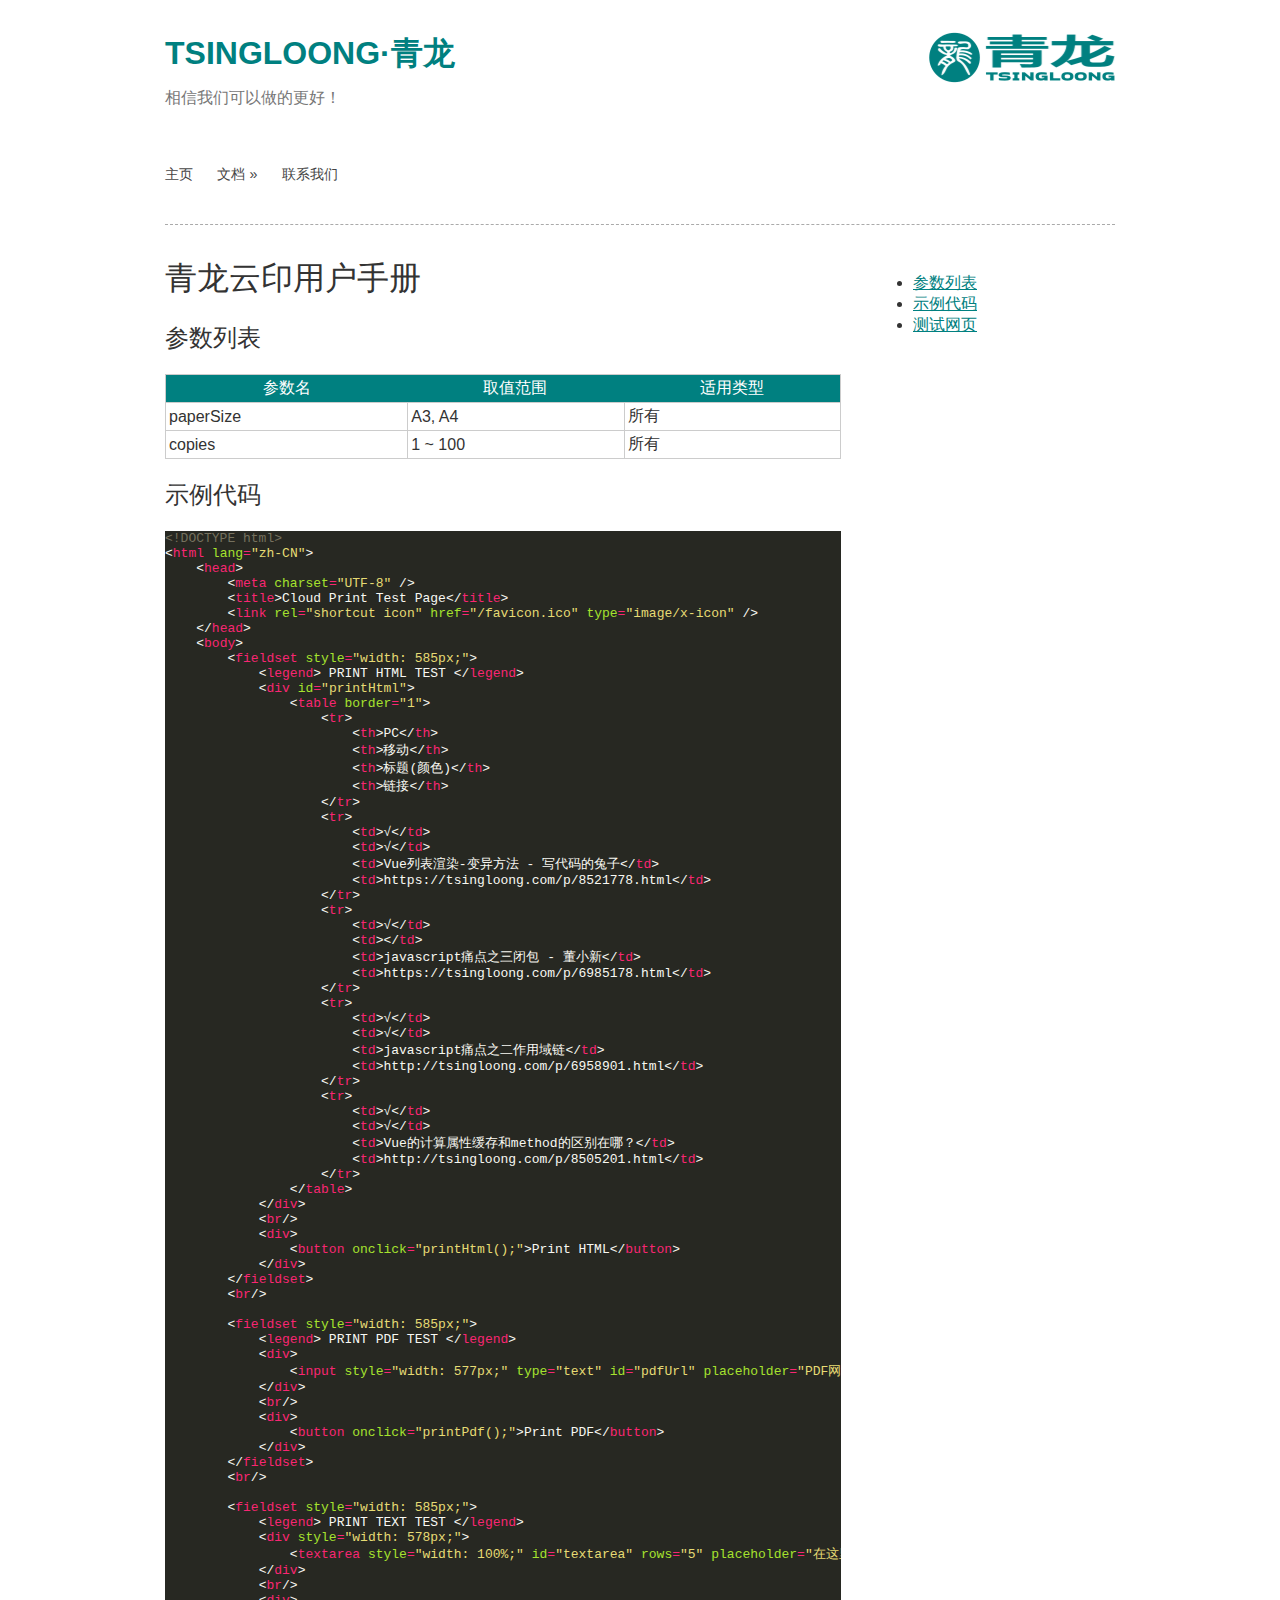
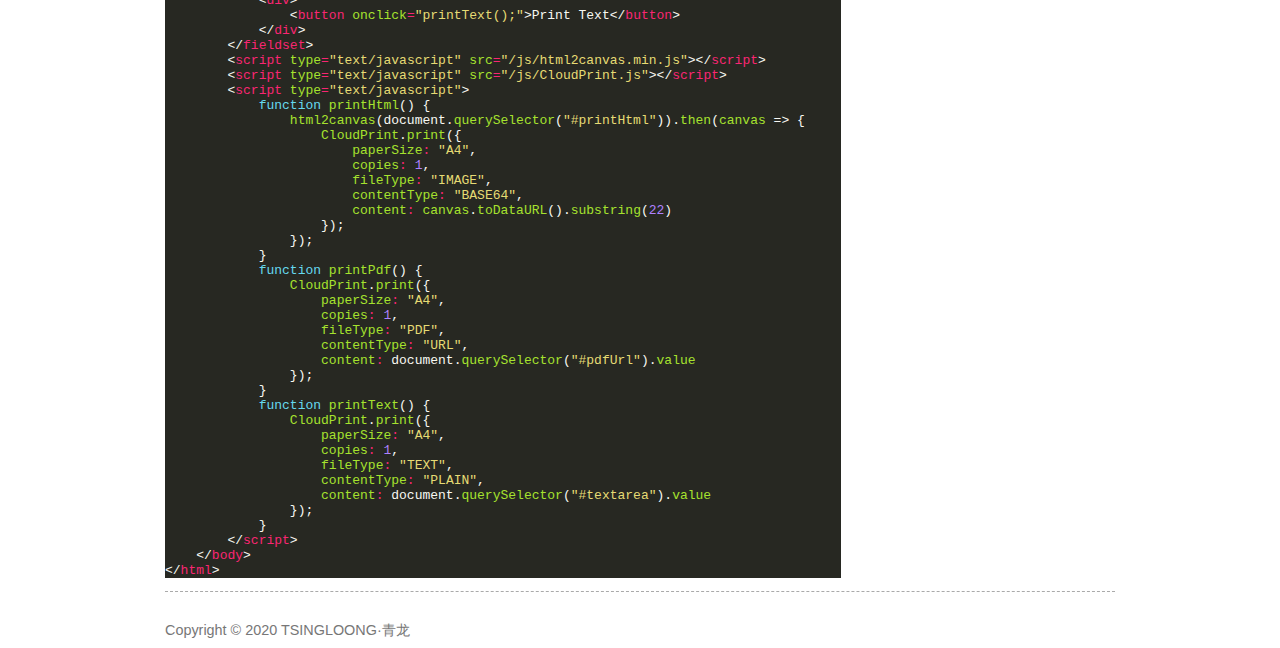
==== docs/cloud-print-manual/index.html @ e0001dc7 "初始化提交" ====
<!DOCTYPE html>
<html>
  <head>
    <title>青龙云印用户手册 - TSINGLOONG·青龙</title>
    <link rel="stylesheet" href="/css/crab.css">
    <meta name="viewport" content="width=device-width, initial-scale=1.0, minimum-scale=0.5, maximum-scale=3.0">
    <meta charset="utf-8">
    
  </head>
  <body>
    <div id="container">
      <div id="header">
        <div id="site-logo">
          
            <img src="/img/logo.png">
          
        </div>
	      <div id="site-title"><a href="/">TSINGLOONG·青龙</a></div>
	      <div id="site-slogan">相信我们可以做的更好！</div>
      </div>
            <nav>
        <ul class="first">
          
          
          <li><a href="/">主页 </a>
            
            </li>
          
          <li><a href="/docs/">文档  &raquo;</a>
            
              <ul class="second">
              
                <li><a href="/docs/cloud-print-manual/" class="current">青龙云印用户手册</a>
                  
                </li>
              
              </ul>
            
            </li>
          
          <li><a href="/contact/">联系我们 </a>
            
            </li>
          
        </ul>
      </nav>

      <div id="content">
        <div id="article">
	        <h1>青龙云印用户手册</h1>

<div id="summary">
  <ul>
<li><a href="#%E5%8F%82%E6%95%B0%E5%88%97%E8%A1%A8">参数列表</a></li>
<li><a href="#%E7%A4%BA%E4%BE%8B%E4%BB%A3%E7%A0%81">示例代码</a></li>
<li><a href="/samples/cloud-print-samples/">测试网页</a></li>
</ul>

</div>

<h2 id="参数列表">参数列表</h2>
<table>
<thead>
<tr>
<th>参数名</th>
<th>取值范围</th>
<th>适用类型</th>
</tr>
</thead>
<tbody>
<tr>
<td>paperSize</td>
<td>A3, A4</td>
<td>所有</td>
</tr>
<tr>
<td>copies</td>
<td>1 ~ 100</td>
<td>所有</td>
</tr>
</tbody>
</table>
<h2 id="示例代码">示例代码</h2>
<div class="highlight"><pre style="color:#f8f8f2;background-color:#272822;-moz-tab-size:4;-o-tab-size:4;tab-size:4"><code class="language-html" data-lang="html"><span style="color:#75715e">&lt;!DOCTYPE html&gt;</span>
&lt;<span style="color:#f92672">html</span> <span style="color:#a6e22e">lang</span><span style="color:#f92672">=</span><span style="color:#e6db74">&#34;zh-CN&#34;</span>&gt;
	&lt;<span style="color:#f92672">head</span>&gt;
		&lt;<span style="color:#f92672">meta</span> <span style="color:#a6e22e">charset</span><span style="color:#f92672">=</span><span style="color:#e6db74">&#34;UTF-8&#34;</span> /&gt;
		&lt;<span style="color:#f92672">title</span>&gt;Cloud Print Test Page&lt;/<span style="color:#f92672">title</span>&gt;
		&lt;<span style="color:#f92672">link</span> <span style="color:#a6e22e">rel</span><span style="color:#f92672">=</span><span style="color:#e6db74">&#34;shortcut icon&#34;</span> <span style="color:#a6e22e">href</span><span style="color:#f92672">=</span><span style="color:#e6db74">&#34;/favicon.ico&#34;</span> <span style="color:#a6e22e">type</span><span style="color:#f92672">=</span><span style="color:#e6db74">&#34;image/x-icon&#34;</span> /&gt;
	&lt;/<span style="color:#f92672">head</span>&gt;
	&lt;<span style="color:#f92672">body</span>&gt;
		&lt;<span style="color:#f92672">fieldset</span> <span style="color:#a6e22e">style</span><span style="color:#f92672">=</span><span style="color:#e6db74">&#34;width: 585px;&#34;</span>&gt;
			&lt;<span style="color:#f92672">legend</span>&gt; PRINT HTML TEST &lt;/<span style="color:#f92672">legend</span>&gt;
			&lt;<span style="color:#f92672">div</span> <span style="color:#a6e22e">id</span><span style="color:#f92672">=</span><span style="color:#e6db74">&#34;printHtml&#34;</span>&gt;
				&lt;<span style="color:#f92672">table</span> <span style="color:#a6e22e">border</span><span style="color:#f92672">=</span><span style="color:#e6db74">&#34;1&#34;</span>&gt;
					&lt;<span style="color:#f92672">tr</span>&gt;
						&lt;<span style="color:#f92672">th</span>&gt;PC&lt;/<span style="color:#f92672">th</span>&gt;
						&lt;<span style="color:#f92672">th</span>&gt;移动&lt;/<span style="color:#f92672">th</span>&gt;
						&lt;<span style="color:#f92672">th</span>&gt;标题(颜色)&lt;/<span style="color:#f92672">th</span>&gt;
						&lt;<span style="color:#f92672">th</span>&gt;链接&lt;/<span style="color:#f92672">th</span>&gt;
					&lt;/<span style="color:#f92672">tr</span>&gt;
					&lt;<span style="color:#f92672">tr</span>&gt;
						&lt;<span style="color:#f92672">td</span>&gt;√&lt;/<span style="color:#f92672">td</span>&gt;
						&lt;<span style="color:#f92672">td</span>&gt;√&lt;/<span style="color:#f92672">td</span>&gt;
						&lt;<span style="color:#f92672">td</span>&gt;Vue列表渲染-变异方法 - 写代码的兔子&lt;/<span style="color:#f92672">td</span>&gt;
						&lt;<span style="color:#f92672">td</span>&gt;https://tsingloong.com/p/8521778.html&lt;/<span style="color:#f92672">td</span>&gt;
					&lt;/<span style="color:#f92672">tr</span>&gt;
					&lt;<span style="color:#f92672">tr</span>&gt;
						&lt;<span style="color:#f92672">td</span>&gt;√&lt;/<span style="color:#f92672">td</span>&gt;
						&lt;<span style="color:#f92672">td</span>&gt;&lt;/<span style="color:#f92672">td</span>&gt;
						&lt;<span style="color:#f92672">td</span>&gt;javascript痛点之三闭包 - 董小新&lt;/<span style="color:#f92672">td</span>&gt;
						&lt;<span style="color:#f92672">td</span>&gt;https://tsingloong.com/p/6985178.html&lt;/<span style="color:#f92672">td</span>&gt;
					&lt;/<span style="color:#f92672">tr</span>&gt;
					&lt;<span style="color:#f92672">tr</span>&gt;
						&lt;<span style="color:#f92672">td</span>&gt;√&lt;/<span style="color:#f92672">td</span>&gt;
						&lt;<span style="color:#f92672">td</span>&gt;√&lt;/<span style="color:#f92672">td</span>&gt;
						&lt;<span style="color:#f92672">td</span>&gt;javascript痛点之二作用域链&lt;/<span style="color:#f92672">td</span>&gt;
						&lt;<span style="color:#f92672">td</span>&gt;http://tsingloong.com/p/6958901.html&lt;/<span style="color:#f92672">td</span>&gt;
					&lt;/<span style="color:#f92672">tr</span>&gt;
					&lt;<span style="color:#f92672">tr</span>&gt;
						&lt;<span style="color:#f92672">td</span>&gt;√&lt;/<span style="color:#f92672">td</span>&gt;
						&lt;<span style="color:#f92672">td</span>&gt;√&lt;/<span style="color:#f92672">td</span>&gt;
						&lt;<span style="color:#f92672">td</span>&gt;Vue的计算属性缓存和method的区别在哪？&lt;/<span style="color:#f92672">td</span>&gt;
						&lt;<span style="color:#f92672">td</span>&gt;http://tsingloong.com/p/8505201.html&lt;/<span style="color:#f92672">td</span>&gt;
					&lt;/<span style="color:#f92672">tr</span>&gt;
				&lt;/<span style="color:#f92672">table</span>&gt;
			&lt;/<span style="color:#f92672">div</span>&gt;
			&lt;<span style="color:#f92672">br</span>/&gt;
			&lt;<span style="color:#f92672">div</span>&gt;
				&lt;<span style="color:#f92672">button</span> <span style="color:#a6e22e">onclick</span><span style="color:#f92672">=</span><span style="color:#e6db74">&#34;printHtml();&#34;</span>&gt;Print HTML&lt;/<span style="color:#f92672">button</span>&gt;
			&lt;/<span style="color:#f92672">div</span>&gt;
		&lt;/<span style="color:#f92672">fieldset</span>&gt;
		&lt;<span style="color:#f92672">br</span>/&gt;
		
		&lt;<span style="color:#f92672">fieldset</span> <span style="color:#a6e22e">style</span><span style="color:#f92672">=</span><span style="color:#e6db74">&#34;width: 585px;&#34;</span>&gt;
			&lt;<span style="color:#f92672">legend</span>&gt; PRINT PDF TEST &lt;/<span style="color:#f92672">legend</span>&gt;
			&lt;<span style="color:#f92672">div</span>&gt;
				&lt;<span style="color:#f92672">input</span> <span style="color:#a6e22e">style</span><span style="color:#f92672">=</span><span style="color:#e6db74">&#34;width: 577px;&#34;</span> <span style="color:#a6e22e">type</span><span style="color:#f92672">=</span><span style="color:#e6db74">&#34;text&#34;</span> <span style="color:#a6e22e">id</span><span style="color:#f92672">=</span><span style="color:#e6db74">&#34;pdfUrl&#34;</span> <span style="color:#a6e22e">placeholder</span><span style="color:#f92672">=</span><span style="color:#e6db74">&#34;PDF网址，会从这个网址下载PDF后打印&#34;</span>/&gt;
			&lt;/<span style="color:#f92672">div</span>&gt;
			&lt;<span style="color:#f92672">br</span>/&gt;
			&lt;<span style="color:#f92672">div</span>&gt;
				&lt;<span style="color:#f92672">button</span> <span style="color:#a6e22e">onclick</span><span style="color:#f92672">=</span><span style="color:#e6db74">&#34;printPdf();&#34;</span>&gt;Print PDF&lt;/<span style="color:#f92672">button</span>&gt;
			&lt;/<span style="color:#f92672">div</span>&gt;
		&lt;/<span style="color:#f92672">fieldset</span>&gt;
		&lt;<span style="color:#f92672">br</span>/&gt;
		
		&lt;<span style="color:#f92672">fieldset</span> <span style="color:#a6e22e">style</span><span style="color:#f92672">=</span><span style="color:#e6db74">&#34;width: 585px;&#34;</span>&gt;
			&lt;<span style="color:#f92672">legend</span>&gt; PRINT TEXT TEST &lt;/<span style="color:#f92672">legend</span>&gt;
			&lt;<span style="color:#f92672">div</span> <span style="color:#a6e22e">style</span><span style="color:#f92672">=</span><span style="color:#e6db74">&#34;width: 578px;&#34;</span>&gt;
				&lt;<span style="color:#f92672">textarea</span> <span style="color:#a6e22e">style</span><span style="color:#f92672">=</span><span style="color:#e6db74">&#34;width: 100%;&#34;</span> <span style="color:#a6e22e">id</span><span style="color:#f92672">=</span><span style="color:#e6db74">&#34;textarea&#34;</span> <span style="color:#a6e22e">rows</span><span style="color:#f92672">=</span><span style="color:#e6db74">&#34;5&#34;</span> <span style="color:#a6e22e">placeholder</span><span style="color:#f92672">=</span><span style="color:#e6db74">&#34;在这里输入测试数据，可以是多行&#34;</span>&gt;&lt;/<span style="color:#f92672">textarea</span>&gt;
			&lt;/<span style="color:#f92672">div</span>&gt;
			&lt;<span style="color:#f92672">br</span>/&gt;
			&lt;<span style="color:#f92672">div</span>&gt;
				&lt;<span style="color:#f92672">button</span> <span style="color:#a6e22e">onclick</span><span style="color:#f92672">=</span><span style="color:#e6db74">&#34;printText();&#34;</span>&gt;Print Text&lt;/<span style="color:#f92672">button</span>&gt;
			&lt;/<span style="color:#f92672">div</span>&gt;
		&lt;/<span style="color:#f92672">fieldset</span>&gt;
		&lt;<span style="color:#f92672">script</span> <span style="color:#a6e22e">type</span><span style="color:#f92672">=</span><span style="color:#e6db74">&#34;text/javascript&#34;</span> <span style="color:#a6e22e">src</span><span style="color:#f92672">=</span><span style="color:#e6db74">&#34;/js/html2canvas.min.js&#34;</span>&gt;&lt;/<span style="color:#f92672">script</span>&gt;
		&lt;<span style="color:#f92672">script</span> <span style="color:#a6e22e">type</span><span style="color:#f92672">=</span><span style="color:#e6db74">&#34;text/javascript&#34;</span> <span style="color:#a6e22e">src</span><span style="color:#f92672">=</span><span style="color:#e6db74">&#34;/js/CloudPrint.js&#34;</span>&gt;&lt;/<span style="color:#f92672">script</span>&gt;
		&lt;<span style="color:#f92672">script</span> <span style="color:#a6e22e">type</span><span style="color:#f92672">=</span><span style="color:#e6db74">&#34;text/javascript&#34;</span>&gt;
			<span style="color:#66d9ef">function</span> <span style="color:#a6e22e">printHtml</span>() {
				<span style="color:#a6e22e">html2canvas</span>(document.<span style="color:#a6e22e">querySelector</span>(<span style="color:#e6db74">&#34;#printHtml&#34;</span>)).<span style="color:#a6e22e">then</span>(<span style="color:#a6e22e">canvas</span> =&gt; {
					<span style="color:#a6e22e">CloudPrint</span>.<span style="color:#a6e22e">print</span>({
						<span style="color:#a6e22e">paperSize</span><span style="color:#f92672">:</span> <span style="color:#e6db74">&#34;A4&#34;</span>,
						<span style="color:#a6e22e">copies</span><span style="color:#f92672">:</span> <span style="color:#ae81ff">1</span>,
						<span style="color:#a6e22e">fileType</span><span style="color:#f92672">:</span> <span style="color:#e6db74">&#34;IMAGE&#34;</span>,
						<span style="color:#a6e22e">contentType</span><span style="color:#f92672">:</span> <span style="color:#e6db74">&#34;BASE64&#34;</span>,
						<span style="color:#a6e22e">content</span><span style="color:#f92672">:</span> <span style="color:#a6e22e">canvas</span>.<span style="color:#a6e22e">toDataURL</span>().<span style="color:#a6e22e">substring</span>(<span style="color:#ae81ff">22</span>)
					});
				});
			}
			<span style="color:#66d9ef">function</span> <span style="color:#a6e22e">printPdf</span>() {
				<span style="color:#a6e22e">CloudPrint</span>.<span style="color:#a6e22e">print</span>({
					<span style="color:#a6e22e">paperSize</span><span style="color:#f92672">:</span> <span style="color:#e6db74">&#34;A4&#34;</span>,
					<span style="color:#a6e22e">copies</span><span style="color:#f92672">:</span> <span style="color:#ae81ff">1</span>,
					<span style="color:#a6e22e">fileType</span><span style="color:#f92672">:</span> <span style="color:#e6db74">&#34;PDF&#34;</span>,
					<span style="color:#a6e22e">contentType</span><span style="color:#f92672">:</span> <span style="color:#e6db74">&#34;URL&#34;</span>,
					<span style="color:#a6e22e">content</span><span style="color:#f92672">:</span> document.<span style="color:#a6e22e">querySelector</span>(<span style="color:#e6db74">&#34;#pdfUrl&#34;</span>).<span style="color:#a6e22e">value</span>
				});
			}
			<span style="color:#66d9ef">function</span> <span style="color:#a6e22e">printText</span>() {
				<span style="color:#a6e22e">CloudPrint</span>.<span style="color:#a6e22e">print</span>({
					<span style="color:#a6e22e">paperSize</span><span style="color:#f92672">:</span> <span style="color:#e6db74">&#34;A4&#34;</span>,
					<span style="color:#a6e22e">copies</span><span style="color:#f92672">:</span> <span style="color:#ae81ff">1</span>,
					<span style="color:#a6e22e">fileType</span><span style="color:#f92672">:</span> <span style="color:#e6db74">&#34;TEXT&#34;</span>,
					<span style="color:#a6e22e">contentType</span><span style="color:#f92672">:</span> <span style="color:#e6db74">&#34;PLAIN&#34;</span>,
					<span style="color:#a6e22e">content</span><span style="color:#f92672">:</span> document.<span style="color:#a6e22e">querySelector</span>(<span style="color:#e6db74">&#34;#textarea&#34;</span>).<span style="color:#a6e22e">value</span>
				});
			}
		&lt;/<span style="color:#f92672">script</span>&gt;
	&lt;/<span style="color:#f92672">body</span>&gt;
&lt;/<span style="color:#f92672">html</span>&gt;
</code></pre></div>

        </div>
      </div>
      <div id="footer">
        Copyright &copy; 2020 TSINGLOONG·青龙
      </div>
    </div>
  </body>
</html>
---- css/crab.css ----
html,
body {
  background: #fff;
  color: #333;
  font-family: Arial, sans-serif, 'Microsoft YaHei', 'SimSun';
}

#container {
  margin: auto;
}

#header {
  margin-top: 2em;
}

#site-logo {
  float: right;
}

#site-title,
a:link,
a:active,
a:visited,
a:hover {
  color: #008080;
}

#site-title {
  font-weight: 700;
  font-size: xx-large;
}

#site-title a:link,
#site-title a:active,
#site-title a:visited,
#site-title a:hover {
  text-decoration: none;
}

#site-slogan,
#footer {
  color: #777;
}

#site-slogan {
  margin-top: .75em;
}

nav {
  clear: both;
  margin-top: 3em;
}

nav ul {
  list-style-type: none;
  padding: 0;
}

nav ul.first > li {
  display: block;
  margin: .5em 0;
}

nav ul.second,
nav ul.third {
  display: none;
}

nav a:link,
nav a:active,
nav a:visited,
nav a:hover {
  text-decoration: none;
}

nav a:link,
nav a:active,
nav a:visited {
  color: #444;
}

nav a:hover {
  color: #1da8be;
}

nav .current {
  font-weight: bold;
}

#content,
#footer,
hr {
  border-top: 1px dashed #aaa;
}

#content {
  margin-top: 2em;
}

#article {
  margin-top: 2em;
}

h1,
h2,
h3,
h4,
h5,
h6 {
  font-family: Arial, sans-serif, 'Microsoft YaHei', 'SimSun';
  font-weight: 400;
}

#article p, #article ol li, #article ul li {
  text-align: justify;
}

#article blockquote {
  font-family: Arial, sans-serif, 'Microsoft YaHei', 'SimSun';
  font-style: italic;
  font-size: 1.05em;
  line-height: 1.5em;
}

#article dl dt {
  font-weight: bold;
}

#article dl dt em {
  font-weight: normal;
}

#article .timestamp,
#article .tags,
#article .tags a:link,
#article .tags a:active,
#article .tags a:visited,
#article .tags a:hover {
  color: #555;
}

hr {
  border-bottom: 0;
  border-left: 0;
  border-right: 0;
  margin: 2.5em 0;
}

span.upper {
  text-transform: uppercase;
}

img {
  max-width: 100%;
}
 
img.right {
  float: right;
  margin: 0 0 1em 1em;
}

img.left {
  float: left;
  margin: 0 1em 1em 0;
}

#footer {
  clear: both;
  padding-top: 2em;
  font-size: 90%;
}

ul.pagination {
  padding: 0;
  list-style-type: none;
}

.pagination li {
  display: inline-block;
}

.pagination .active a:link,
.pagination .active a:active,
.pagination .active a:visited,
.pagination .active a:hover,
.pagination .disabled a:link,
.pagination .disabled a:active,
.pagination .disabled a:visited,
.pagination .disabled a:hover {
  color: #555;
  text-decoration: none;
}

@media (min-width: 768px) {
}

@media (min-width: 992px) {
  #container {
    width: 950px;
  }

  nav ul li a {
    display: block;
    font-size: 90%;
  }

  nav ul.first > li {
    display: inline-block;
    position: relative;
    padding-right: 1.25em;
  }

  nav ul.second,
  nav ul.third {
    position: absolute;
    background: #fff;
    width: 212px;
    border: 1px solid #ddd;
    box-shadow: 1px 1px 1px 0px rgba(0,0,0,0.25);
  }

  nav ul.second {
    z-index: 2;
  }

  nav ul.third {
    z-index: 3;
  }

  nav ul.second li {
    position: relative;
  }

  nav ul.third {
    left: 212px;
    top: -1px;
  }

  nav ul.first li:hover ul.second,
  nav ul.second li:hover ul.third {
    display: block;
  }

  nav ul.second li a,
  nav ul.third li a {
    padding: 0.75em 1em;
  }

  #article {
    width: 676px;
    position: relative;
  }

  #summary {
    display: block;
    position: absolute;
    top: 0px;
    left: 708px;
    width: 242px;
  }
}

code {
  display: block;
  width: 100%;
  overflow: auto;
}

table {
  *border-collapse: collapse; /* IE7 and lower */
  border-spacing: 0;
  width: 100%;
}
table {
  border: solid #ccc 1px;
}
table tr:hover {
  background: #fbf8e9;
  -o-transition: all 0.1s ease-in-out;
  -webkit-transition: all 0.1s ease-in-out;
  -moz-transition: all 0.1s ease-in-out;
  -ms-transition: all 0.1s ease-in-out;
  transition: all 0.1s ease-in-out;
}
table td, .table th {
  border-left: 1px solid #ccc;
  border-top: 1px solid #ccc;
  padding: 3px;
  text-align: left;
}

table th {
  background-color: #008080;
  color: #ffffff;
  font-weight: normal;
  border-top: none;
  padding: 3px;
}

table td:first-child, table th:first-child {
  border-left: none;
}
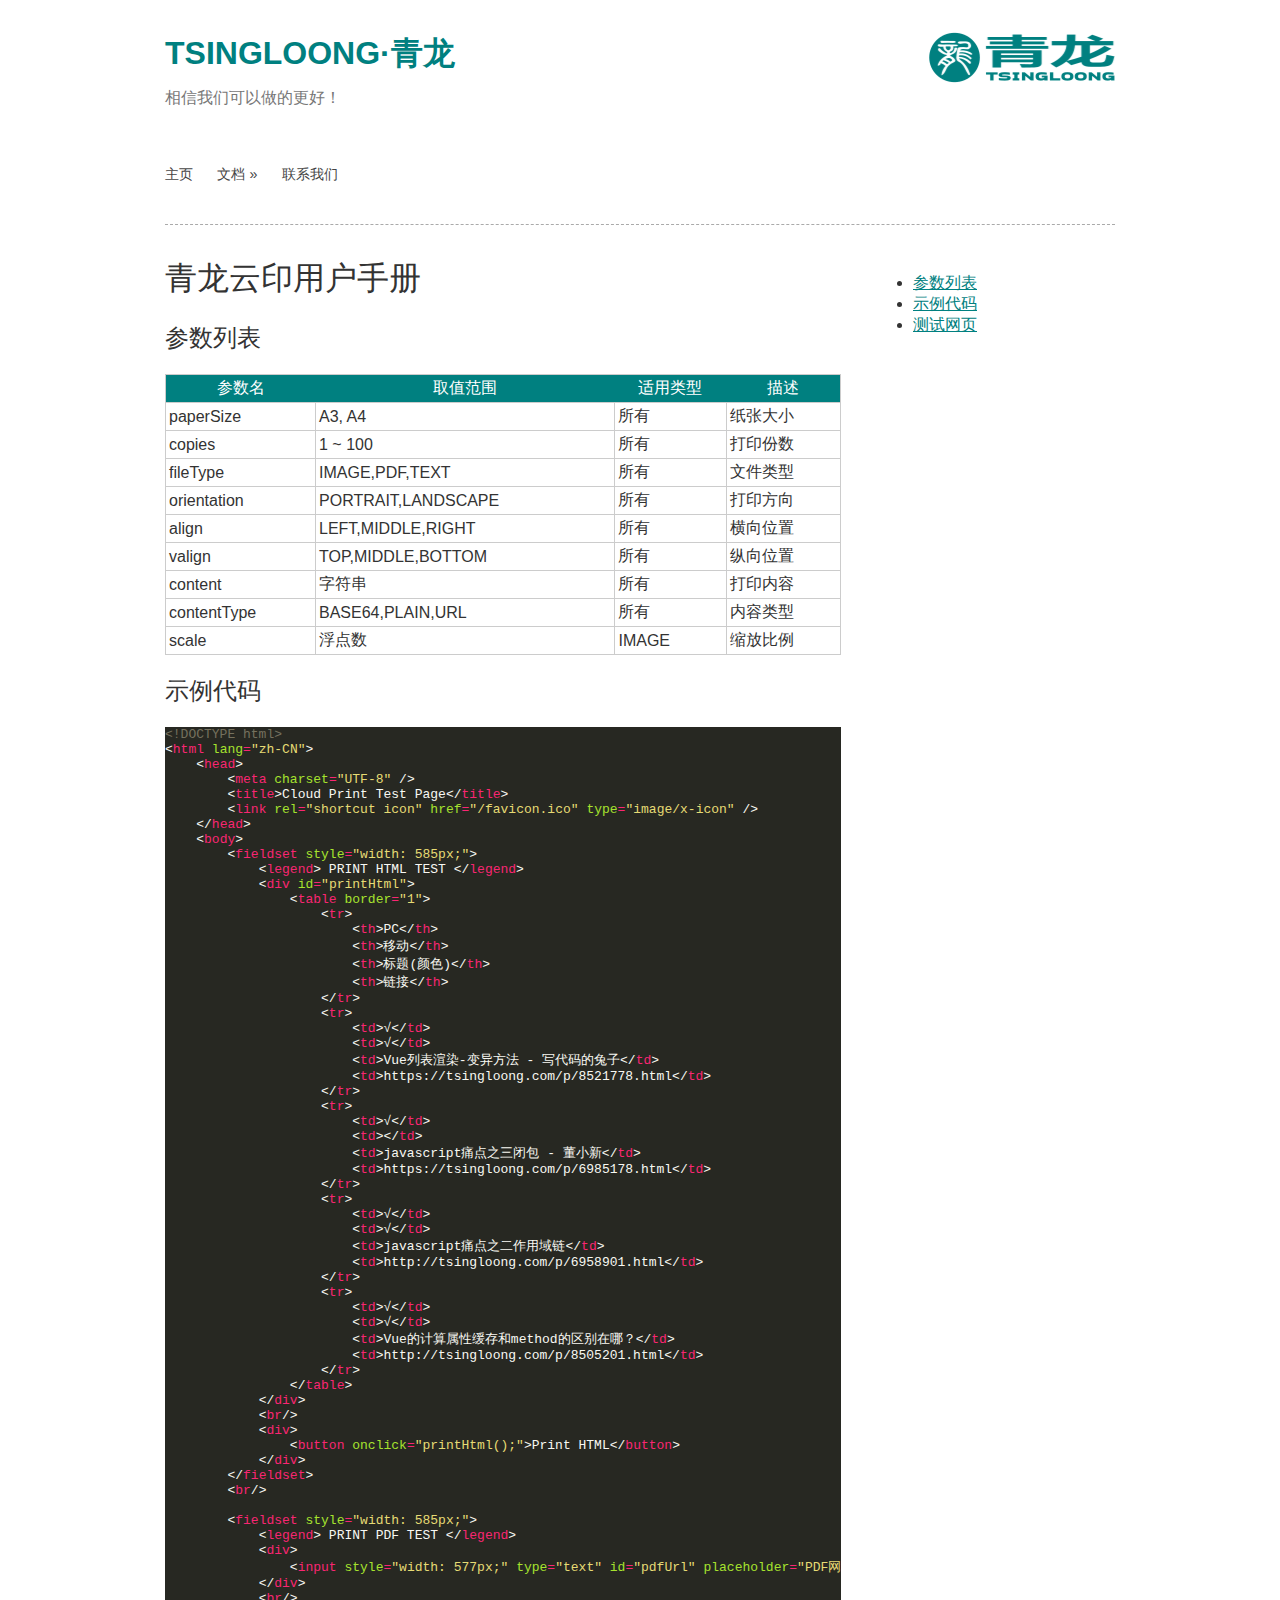
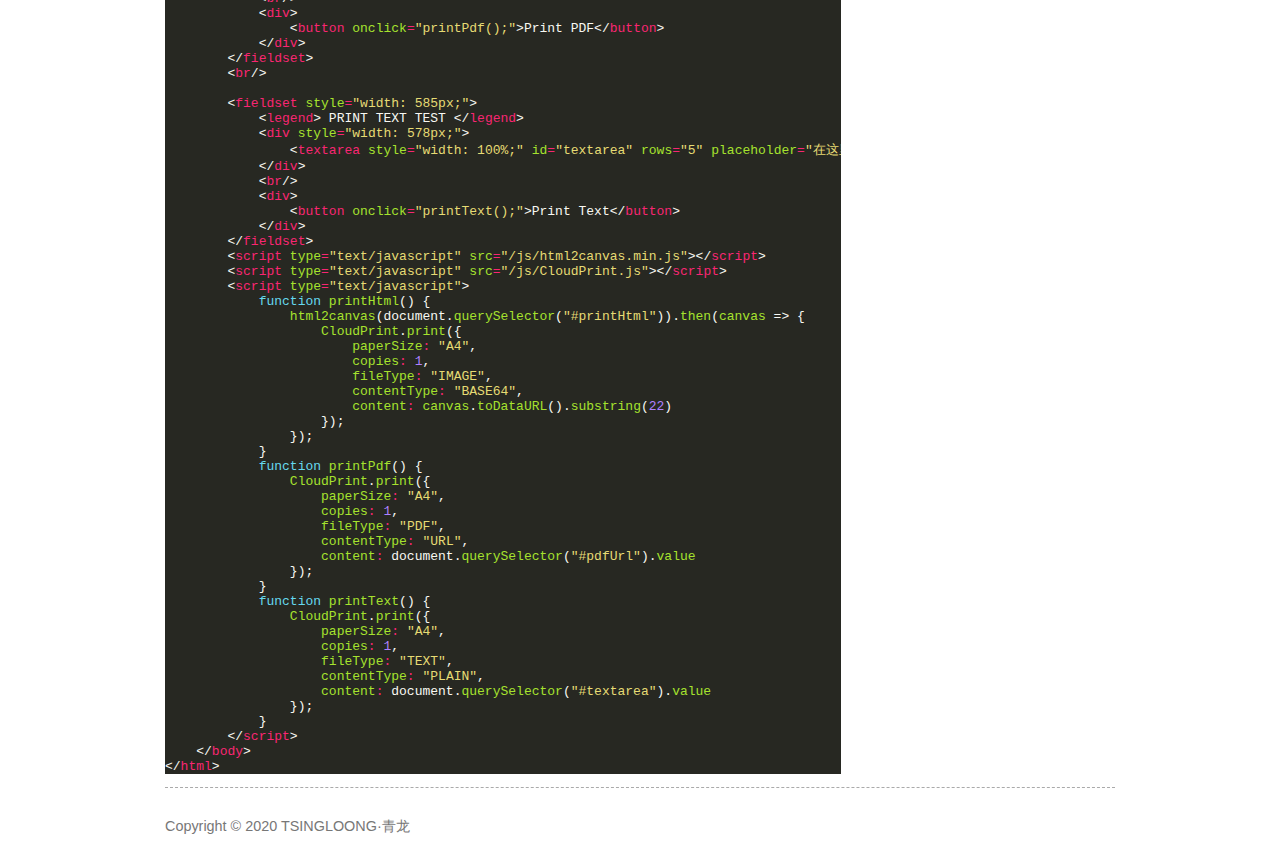
==== commit 88c144eb: "更新青龙云印手册" ====
--- a/docs/cloud-print-manual/index.html
+++ b/docs/cloud-print-manual/index.html
@@ -65,6 +65,7 @@
 <th>参数名</th>
 <th>取值范围</th>
 <th>适用类型</th>
+<th>描述</th>
 </tr>
 </thead>
 <tbody>
@@ -72,11 +73,55 @@
 <td>paperSize</td>
 <td>A3, A4</td>
 <td>所有</td>
+<td>纸张大小</td>
 </tr>
 <tr>
 <td>copies</td>
 <td>1 ~ 100</td>
 <td>所有</td>
+<td>打印份数</td>
+</tr>
+<tr>
+<td>fileType</td>
+<td>IMAGE,PDF,TEXT</td>
+<td>所有</td>
+<td>文件类型</td>
+</tr>
+<tr>
+<td>orientation</td>
+<td>PORTRAIT,LANDSCAPE</td>
+<td>所有</td>
+<td>打印方向</td>
+</tr>
+<tr>
+<td>align</td>
+<td>LEFT,MIDDLE,RIGHT</td>
+<td>所有</td>
+<td>横向位置</td>
+</tr>
+<tr>
+<td>valign</td>
+<td>TOP,MIDDLE,BOTTOM</td>
+<td>所有</td>
+<td>纵向位置</td>
+</tr>
+<tr>
+<td>content</td>
+<td>字符串</td>
+<td>所有</td>
+<td>打印内容</td>
+</tr>
+<tr>
+<td>contentType</td>
+<td>BASE64,PLAIN,URL</td>
+<td>所有</td>
+<td>内容类型</td>
+</tr>
+<tr>
+<td>scale</td>
+<td>浮点数</td>
+<td>IMAGE</td>
+<td>缩放比例</td>
 </tr>
 </tbody>
 </table>
